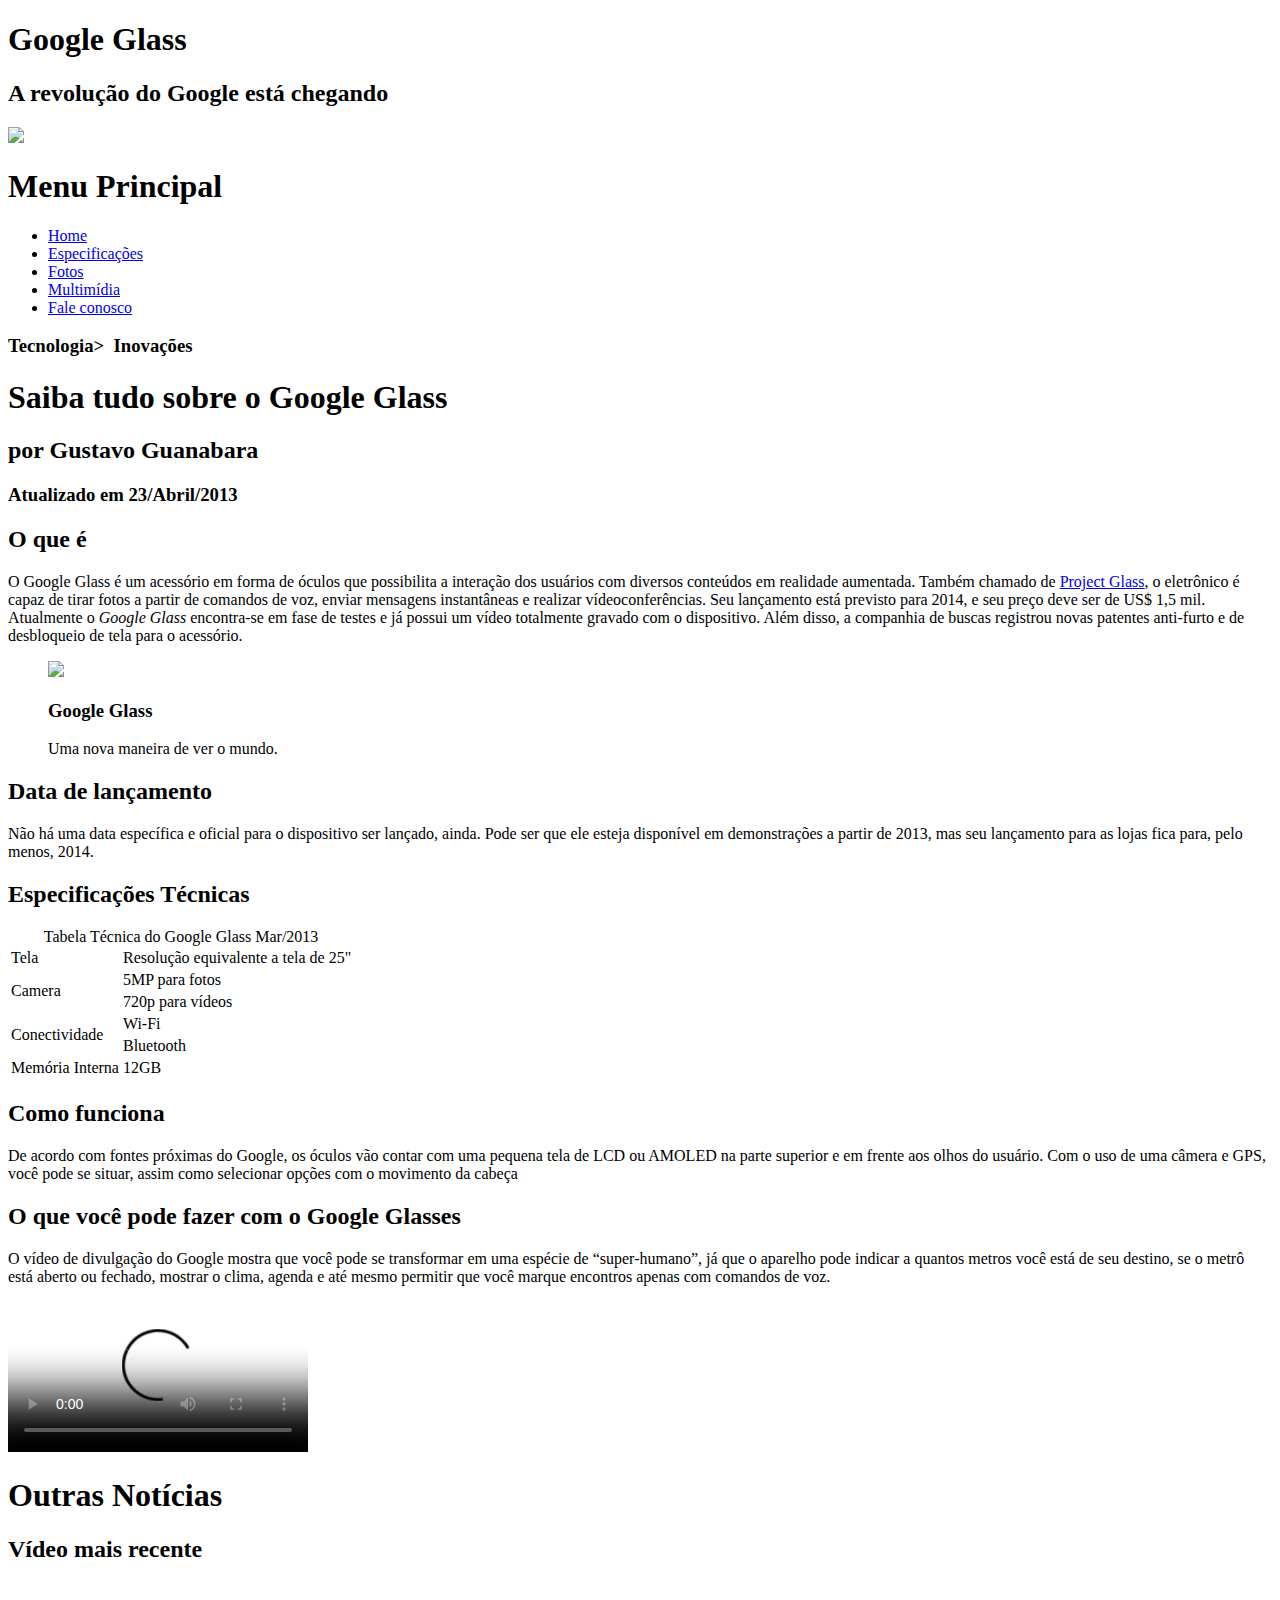
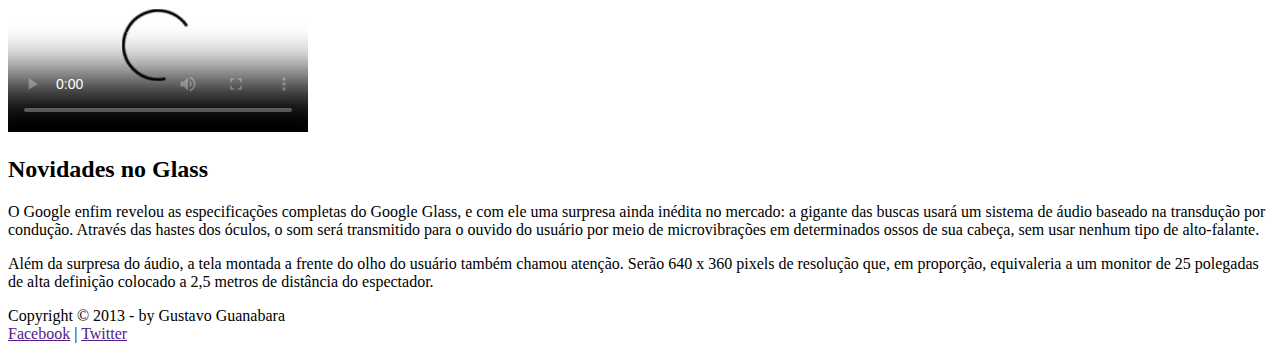
==== index.html @ 1580d0b1 "teste" ====
<!DOCTYPE html>
<html lang="pt-br">

<head>
    <meta charset="UTF-8">
    <title>Tudo sobre Google Glass</title>
    <link rel="stylesheet" href="_css/estilo.css">
</head>

<script language="javascript" src="_javascript/funcoes.js"></script>

<boby>
    <div id="interface">
        <header id="cabecalho">
            <hgroup>
                <h1>Google Glass</h1>

                <h2>A revolução do Google está chegando </h2>
            </hgroup>

            <img id="icone" src="_imagens/glass-oculos-preto-peq.png">
            <nav id="menu">
                <h1>Menu Principal</h1>
                <ul>
                    <li onmouseover="mudaFoto('_imagens/home.png')" onmouseout="mudaFoto('_imagens/glass-oculos-preto-peq.png')"><a href="index.html">Home</a></li>
                    <li onmouseover="mudaFoto('_imagens/especificacoes.png')" onmouseout="mudaFoto('_imagens/glass-oculos-preto-peq.png')"><a href="specs.html">Especificações</a></li>
                    <li onmouseover="mudaFoto('_imagens/fotos.png')" onmouseout="mudaFoto('_imagens/glass-oculos-preto-peq.png')"><a href="fotos.html">Fotos</a></li>
                    <li onmouseover="mudaFoto('_imagens/multimidia.png')" onmouseout="mudaFoto('_imagens/glass-oculos-preto-peq.png')"><a href="multimidia.html">Multimídia</a></li>
                    <li onmouseover="mudaFoto('_imagens/contato.png')" onmouseout="mudaFoto('_imagens/glass-oculos-preto-peq.png')"><a href="fale-conosco.html">Fale conosco</a></li>
                </ul>
            </nav>
        </header>

        <section id="corpo">

            <article id="noticia-principal">

                <header id="cabecalho-artigo">

                    <hgroup>
                        <h3>Tecnologia> &nbsp;Inovações</h3>
                        <h1> Saiba tudo sobre o Google Glass</h1>
                        <h2> por Gustavo Guanabara</h2>
                        <h3 class="direita"> Atualizado em 23/Abril/2013</h3>
                    </hgroup>

                </header>

                <h2>O que é</h2>

                <p>O <span style="font-weight: boldder;">Google Glass</span> é um acessório em forma de óculos que possibilita a interação dos usuários com diversos conteúdos em realidade aumentada. Também chamado de <a href="https://www.google.com/glass/start/"
                        target="_blank">Project Glass</a>, o eletrônico é capaz de tirar fotos a partir de comandos de voz, enviar mensagens instantâneas e realizar vídeo&shy;con&shy;ferên&shy;cias. Seu lançamento está previsto para 2014, e seu preço deve
                    ser de US$ 1,5 mil. Atualmente o <em>Google Glass</em> encontra-se em fase de testes e já possui um vídeo totalmente gravado com o dispositivo. Além disso, a companhia de buscas registrou novas patentes anti-furto e de desbloqueio
                    de tela para o acessório.
                </p>

                <figure class="foto-legenda">
                    <img src="_imagens/glass-quadro-homem-mulher.jpg">
                    <figcaption>
                        <h3>Google Glass</h3>
                        <p>Uma nova maneira de ver o mundo.</p>
                    </figcaption>

                </figure>

                <h2>Data de lançamento</h2>
                <p>Não há uma data específica e oficial para o dispositivo ser lançado, ainda. Pode ser que ele esteja disponível em demonstrações a partir de 2013, mas seu lançamento para as lojas fica para, pelo menos, 2014.</p>


                <h2> Especificações Técnicas</h2>

                <table id="tabelaspec">
                    <caption>Tabela Técnica do Google Glass <span>Mar/2013</span></caption>

                    <tr>
                        <td class="ce">Tela</td>
                        <td class="cd">Resolução equivalente a tela de 25"</td>
                    </tr>
                    <tr>
                        <td rowspan="2" class="ce">Camera</td>
                        <td class="cd">5MP para fotos</td>
                    </tr>
                    <tr>
                        <td class="cd">720p para vídeos</td>
                    </tr>
                    <tr>
                        <td rowspan="2" class="ce">Conectividade</td>
                        <td class="cd">Wi-Fi</td>
                    </tr>
                    <tr>
                        <td class="cd">Bluetooth</td>
                    </tr>
                    <tr>
                        <td class="ce">Memória Interna</td>
                        <td class="cd">12GB</td>
                    </tr>

                </table>

                <h2>Como funciona</h2>
                <p>De acordo com fontes próximas do Google, os óculos vão contar com uma pequena tela de LCD ou AMOLED na parte superior e em frente aos olhos do usuário. Com o uso de uma câmera e GPS, você pode se situar, assim como selecionar opções com
                    o movimento da cabeça</p>

                <h2>O que você pode fazer com o Google Glasses</h2>
                <p>O vídeo de divulgação do Google mostra que você pode se transformar em uma espécie de “super-<wbr>humano”, já que o aparelho pode indicar a quantos metros você está de seu destino, se o metrô está aberto ou fechado, mostrar o clima, agenda
                    e até mesmo permitir que você marque encontros apenas com comandos de voz.</p>

                <video controls="controls" poster="_imagens/video-mini01.jpg">
                  <source src="_media/one-day.mp4" type="video/mp4">
                    Desculpe, mas não foi possível carregar o vídeo.
                 </video>

            </article>

        </section>

        <aside id="lateral">

            <h1> Outras Notícias</h1>
            <h2> Vídeo mais recente </h2>

            <video id="video-02" controls="controls" poster="_imagens/video-mini02.jpg">
              <source src="_media/how-it-feels.mp4" type="video/mp4" >
                Desculpe, mas não foi possível carregar o vídeo.
             </video>

            <h2>Novidades no Glass</h2>
            <p>O Google enfim revelou as especificações completas do Google Glass, e com ele uma surpresa ainda inédita no mercado: a gigante das buscas usará um sistema de áudio baseado na transdução por condução. Através das hastes dos óculos, o som será
                transmitido para o ouvido do usuário por meio de microvibrações em determinados ossos de sua cabeça, sem usar nenhum tipo de alto-falante.</p>

            <p>Além da surpresa do áudio, a tela montada a frente do olho do usuário também chamou atenção. Serão 640 x 360 pixels de resolução que, em proporção, equivaleria a um monitor de 25 polegadas de alta definição colocado a 2,5 metros de distância
                do espectador.
            </p>
        </aside>

        <footer id="rodape">
            <p>Copyright &copy; 2013 - by Gustavo Guanabara </br> <a href="">Facebook</a> | <a href="">Twitter</a></p>
        </footer>

    </div>

</boby>

</html>
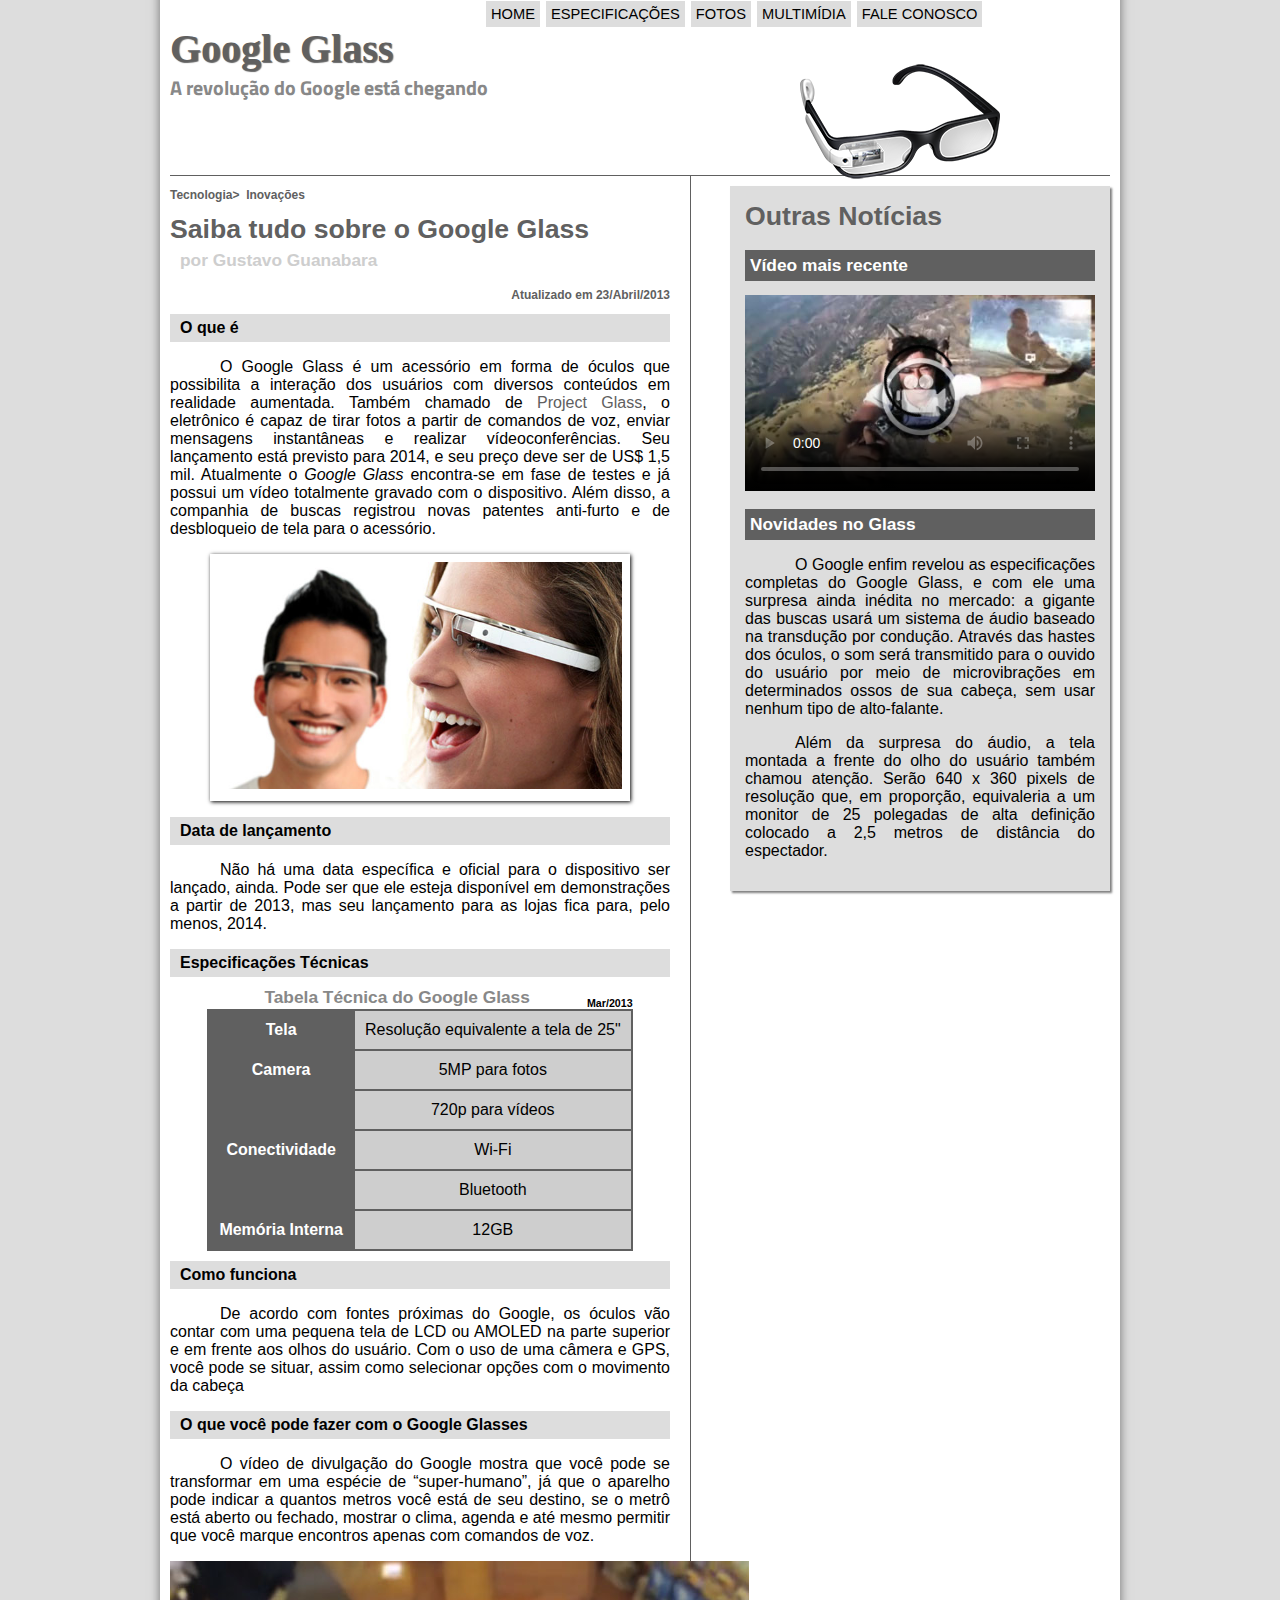
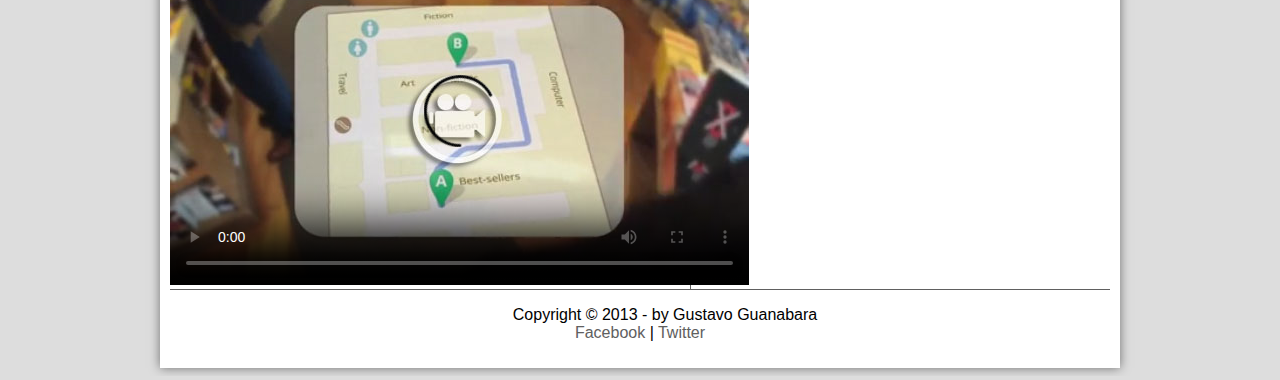
==== commit 15c6c0a6: "ajustando packages" ====
--- a/index.html
+++ b/index.html
@@ -4,10 +4,10 @@
 <head>
     <meta charset="UTF-8">
     <title>Tudo sobre Google Glass</title>
-    <link rel="stylesheet" href="_css/estilo.css">
+    <link rel="stylesheet" href="css/estilo.css">
 </head>
 
-<script language="javascript" src="_javascript/funcoes.js"></script>
+<script language="javascript" src="js/funcoes.js"></script>
 
 <boby>
     <div id="interface">
@@ -18,15 +18,15 @@
                 <h2>A revolução do Google está chegando </h2>
             </hgroup>
 
-            <img id="icone" src="_imagens/glass-oculos-preto-peq.png">
+            <img id="icone" src="img/glass-oculos-preto-peq.png">
             <nav id="menu">
                 <h1>Menu Principal</h1>
                 <ul>
-                    <li onmouseover="mudaFoto('_imagens/home.png')" onmouseout="mudaFoto('_imagens/glass-oculos-preto-peq.png')"><a href="index.html">Home</a></li>
-                    <li onmouseover="mudaFoto('_imagens/especificacoes.png')" onmouseout="mudaFoto('_imagens/glass-oculos-preto-peq.png')"><a href="specs.html">Especificações</a></li>
-                    <li onmouseover="mudaFoto('_imagens/fotos.png')" onmouseout="mudaFoto('_imagens/glass-oculos-preto-peq.png')"><a href="fotos.html">Fotos</a></li>
-                    <li onmouseover="mudaFoto('_imagens/multimidia.png')" onmouseout="mudaFoto('_imagens/glass-oculos-preto-peq.png')"><a href="multimidia.html">Multimídia</a></li>
-                    <li onmouseover="mudaFoto('_imagens/contato.png')" onmouseout="mudaFoto('_imagens/glass-oculos-preto-peq.png')"><a href="fale-conosco.html">Fale conosco</a></li>
+                    <li onmouseover="mudaFoto('img/home.png')" onmouseout="mudaFoto('img/glass-oculos-preto-peq.png')"><a href="index.html">Home</a></li>
+                    <li onmouseover="mudaFoto('img/especificacoes.png')" onmouseout="mudaFoto('img/glass-oculos-preto-peq.png')"><a href="specs.html">Especificações</a></li>
+                    <li onmouseover="mudaFoto('img/fotos.png')" onmouseout="mudaFoto('img/glass-oculos-preto-peq.png')"><a href="fotos.html">Fotos</a></li>
+                    <li onmouseover="mudaFoto('img/multimidia.png')" onmouseout="mudaFoto('img/glass-oculos-preto-peq.png')"><a href="multimidia.html">Multimídia</a></li>
+                    <li onmouseover="mudaFoto('img/contato.png')" onmouseout="mudaFoto('img/glass-oculos-preto-peq.png')"><a href="fale-conosco.html">Fale conosco</a></li>
                 </ul>
             </nav>
         </header>
@@ -55,7 +55,7 @@
                 </p>
 
                 <figure class="foto-legenda">
-                    <img src="_imagens/glass-quadro-homem-mulher.jpg">
+                    <img src="img/glass-quadro-homem-mulher.jpg">
                     <figcaption>
                         <h3>Google Glass</h3>
                         <p>Uma nova maneira de ver o mundo.</p>
@@ -105,8 +105,8 @@
                 <p>O vídeo de divulgação do Google mostra que você pode se transformar em uma espécie de “super-<wbr>humano”, já que o aparelho pode indicar a quantos metros você está de seu destino, se o metrô está aberto ou fechado, mostrar o clima, agenda
                     e até mesmo permitir que você marque encontros apenas com comandos de voz.</p>
 
-                <video controls="controls" poster="_imagens/video-mini01.jpg">
-                  <source src="_media/one-day.mp4" type="video/mp4">
+                <video controls="controls" poster="img/video-mini01.jpg">
+                  <source src="media/one-day.mp4" type="video/mp4">
                     Desculpe, mas não foi possível carregar o vídeo.
                  </video>
 
@@ -119,8 +119,8 @@
             <h1> Outras Notícias</h1>
             <h2> Vídeo mais recente </h2>
 
-            <video id="video-02" controls="controls" poster="_imagens/video-mini02.jpg">
-              <source src="_media/how-it-feels.mp4" type="video/mp4" >
+            <video id="video-02" controls="controls" poster="img/video-mini02.jpg">
+              <source src="media/how-it-feels.mp4" type="video/mp4" >
                 Desculpe, mas não foi possível carregar o vídeo.
              </video>
 
--- a/css/estilo.css
+++ b/css/estilo.css
@@ -0,0 +1,249 @@
+    @charset "UTF-8";
+    @import url('https://fonts.googleapis.com/css2?family=Titillium+Web&display=swap');
+    @font-face {
+        font-family: "fontelogo";
+        src: url("../_fonts/bubblegum-sans-regular.otf");
+    }
+    
+    body {
+        font-family: Arial, sans-serif;
+        background-color: #dddddd;
+        color: rgba(0, 0, 0, 1);
+    }
+    
+    div#interface {
+        width: 940px;
+        background-color: #ffffff;
+        margin: -20px auto 0px auto;
+        box-shadow: 0px 0px 10px rgba(0, 0, 0, 0.5);
+        padding: 10px;
+    }
+    
+    p {
+        text-align: justify;
+        text-indent: 50px;
+    }
+    
+    a {
+        color: #606060;
+        text-decoration: none;
+    }
+    
+    a:hover {
+        text-decoration: underline;
+    }
+    
+    header#cabecalho img#icone {
+        position: absolute;
+        left: 800px;
+        top: 60px;
+    }
+    
+    header#cabecalho {
+        border-bottom: 1px #606060 solid;
+        height: 150px;
+        background: url("../_imagens/glass-logo-peq.jpg") no-repeat 0px 80px;
+    }
+    
+    header#cabecalho h1 {
+        font-family: "fontelogo";
+        font-size: 30pt;
+        color: #606060;
+        text-shadow: 1px 1px 1px rgba(0, 0, 0, 0.6);
+        padding: 0px;
+        margin-bottom: 0px;
+    }
+    
+    header#cabecalho h2 {
+        font-family: 'Titillium Web', sans-serif;
+        color: #888888;
+        font-size: 15pt;
+        padding: 0px;
+        margin-top: 0px;
+    }
+    /* formatação de imagens com legendas */
+    
+    figure.foto-legenda {
+        position: relative;
+        border: 8px solid white;
+        box-shadow: 1px 1px 4px black;
+    }
+    
+    figure.foto-legenda img {
+        width: 100%;
+        height: 100%;
+    }
+    
+    figure.foto-legenda figcaption {
+        opacity: 0;
+        position: absolute;
+        top: 0px;
+        background-color: rgba(0, 0, 0, 0.4);
+        color: white;
+        width: 100%;
+        height: 100%;
+        padding: 10px;
+        box-sizing: border-box;
+        transition: 1s;
+    }
+    
+    figure.foto-legenda:hover figcaption {
+        opacity: 1;
+    }
+    /*formataçaão do menu*/
+    
+    nav#menu {
+        display: block;
+    }
+    
+    nav#menu ul {
+        list-style: none;
+        text-transform: uppercase;
+        position: absolute;
+        top: -15px;
+        left: 445px;
+        font-size: 11pt;
+    }
+    
+    nav#menu li {
+        display: inline-block;
+        background-color: #dddddd;
+        padding: 5px;
+        margin: 1px;
+        transition: 1s;
+    }
+    
+    nav#menu li:hover {
+        background-color: #606060;
+    }
+    
+    nav#menu h1 {
+        display: none;
+    }
+    
+    nav#menu a {
+        color: black;
+        text-decoration: none;
+    }
+    
+    nav#menu a:hover {
+        color: #ffffff;
+        text-decoration: underline;
+    }
+    /*configurando section*/
+    
+    section#corpo {
+        display: block;
+        width: 500px;
+        float: left;
+        border-right: 1px solid #606060;
+        padding-right: 20px;
+    }
+    
+    article#noticia-principal h2 {
+        font-size: 12pt;
+        columns: #606060;
+        background-color: #dddddd;
+        padding: 5px 0px 5px 10px;
+        margin: 10px 0px 10px 0px;
+    }
+    
+    header#cabecalho-artigo h1 {
+        font-family: "fontelogo", sans-serif;
+        font-size: 20pt;
+        color: #606060;
+        margin-bottom: 0px;
+        margin-top: 0px;
+    }
+    
+    .direita {
+        text-align: right;
+    }
+    
+    header#cabecalho-artigo h2 {
+        font-size: 13pt;
+        color: #cecece;
+        background-color: #ffffff;
+        margin: 0px;
+    }
+    
+    header#cabecalho-artigo h3 {
+        font-size: 12px;
+        color: #606060;
+    }
+    
+    table#tabelaspec {
+        border: 1px solid #606060;
+        border-spacing: 0px;
+        margin-left: auto;
+        margin-right: auto;
+    }
+    
+    table#tabelaspec td {
+        border: 1px solid #606060;
+        padding: 10px;
+        vertical-align: top;
+        text-align: center;
+    }
+    
+    table#tabelaspec td.ce {
+        color: #ffffff;
+        background-color: #606060;
+        vertical-align: top;
+        font-weight: bold;
+    }
+    
+    table#tabelaspec td.cd {
+        background-color: #cecece;
+    }
+    
+    table#tabelaspec caption {
+        color: #888888;
+        font-size: 13pt;
+        font-weight: bold;
+    }
+    
+    table#tabelaspec caption span {
+        display: block;
+        float: right;
+        color: #000000;
+        font-size: 8pt;
+        margin-top: 10px;
+    }
+    
+    video#video-02 {
+        width: 350px;
+    }
+    
+    aside#lateral {
+        display: block;
+        width: 350px;
+        float: right;
+        background-color: #dddddd;
+        padding: 15px;
+        margin-top: 10px;
+        box-shadow: 2px 2px 2px rgba(0, 0, 0, 0.5)
+    }
+    
+    aside#lateral h1 {
+        font-family: "fontelogo", sans-serif;
+        font-size: 20pt;
+        color: #606060;
+        margin-top: 0px;
+    }
+    
+    aside#lateral h2 {
+        background-color: #606060;
+        font-size: 13pt;
+        color: #ffffff;
+        padding: 5px;
+    }
+    
+    footer#rodape {
+        clear: both;
+        border-top: 1px solid #606060;
+    }
+    
+    footer#rodape p {
+        text-align: center;
+    }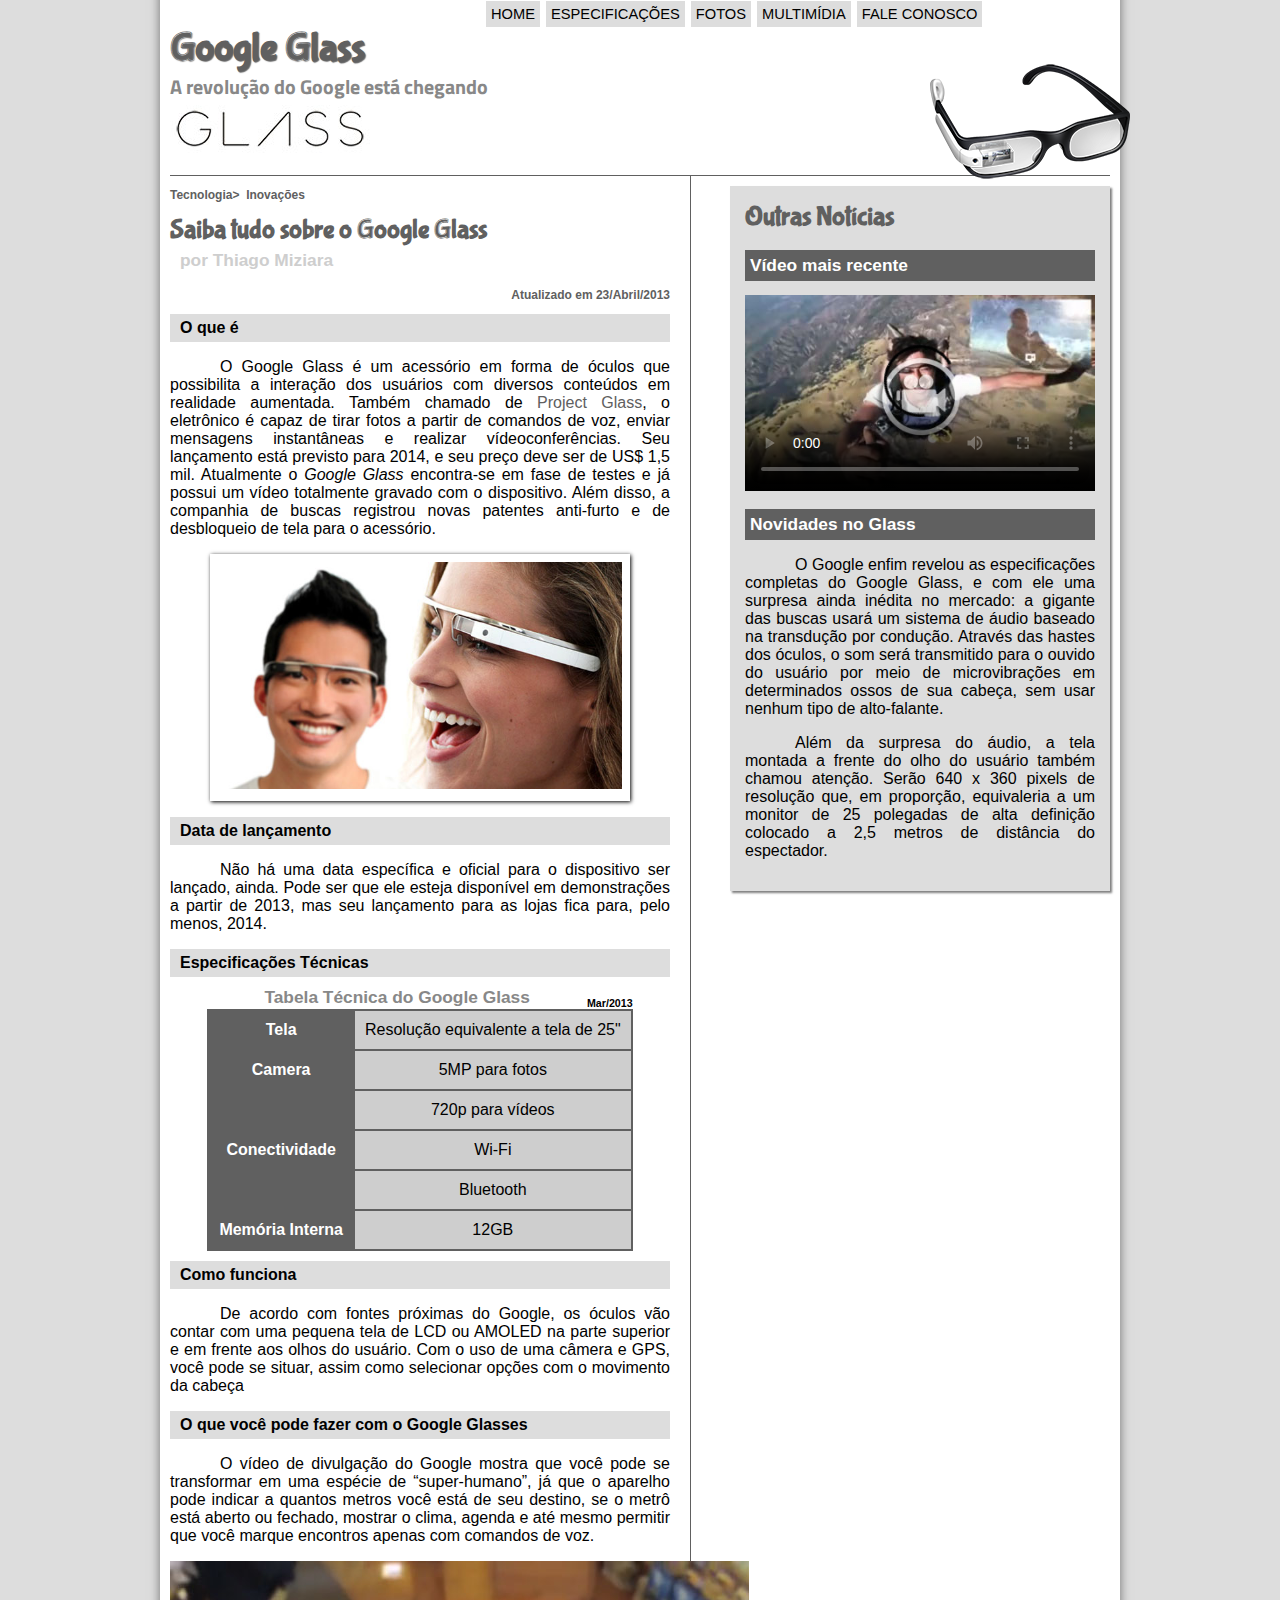
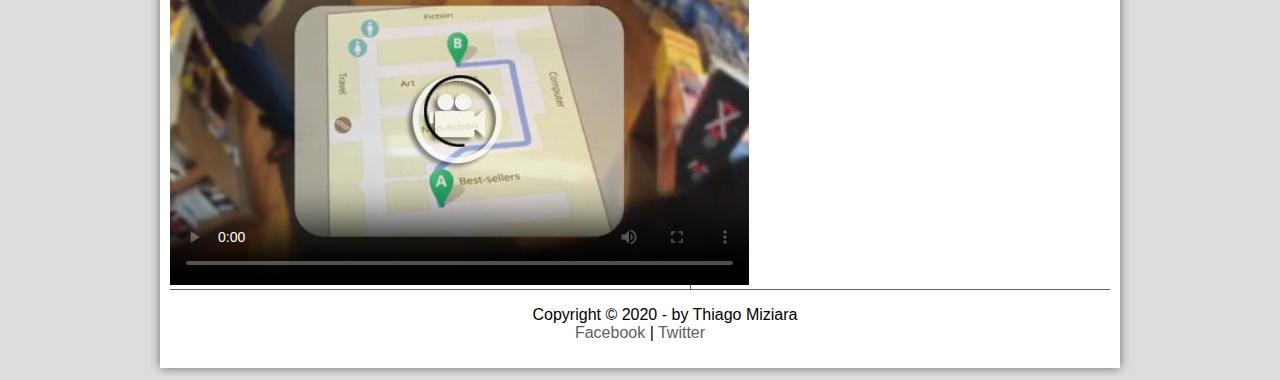
==== commit a2d7500a: "site finalizado" ====
--- a/index.html
+++ b/index.html
@@ -5,6 +5,7 @@
     <meta charset="UTF-8">
     <title>Tudo sobre Google Glass</title>
     <link rel="stylesheet" href="css/estilo.css">
+    <link rel="stylesheet" hrer="css/reset.css">
 </head>
 
 <script language="javascript" src="js/funcoes.js"></script>
@@ -40,7 +41,7 @@
                     <hgroup>
                         <h3>Tecnologia> &nbsp;Inovações</h3>
                         <h1> Saiba tudo sobre o Google Glass</h1>
-                        <h2> por Gustavo Guanabara</h2>
+                        <h2> por Thiago Miziara</h2>
                         <h3 class="direita"> Atualizado em 23/Abril/2013</h3>
                     </hgroup>
 
@@ -134,7 +135,7 @@
         </aside>
 
         <footer id="rodape">
-            <p>Copyright &copy; 2013 - by Gustavo Guanabara </br> <a href="">Facebook</a> | <a href="">Twitter</a></p>
+            <p>Copyright &copy; 2020 - by Thiago Miziara </br> <a href="">Facebook</a> | <a href="">Twitter</a></p>
         </footer>
 
     </div>
--- a/css/estilo.css
+++ b/css/estilo.css
@@ -2,7 +2,7 @@
     @import url('https://fonts.googleapis.com/css2?family=Titillium+Web&display=swap');
     @font-face {
         font-family: "fontelogo";
-        src: url("../_fonts/bubblegum-sans-regular.otf");
+        src: url("../fonts/bubblegum-sans-regular.otf");
     }
     
     body {
@@ -35,14 +35,14 @@
     
     header#cabecalho img#icone {
         position: absolute;
-        left: 800px;
+        left: 930px;
         top: 60px;
     }
     
     header#cabecalho {
         border-bottom: 1px #606060 solid;
         height: 150px;
-        background: url("../_imagens/glass-logo-peq.jpg") no-repeat 0px 80px;
+        background: url("../img/glass-logo-peq.jpg") no-repeat 0px 80px;
     }
     
     header#cabecalho h1 {
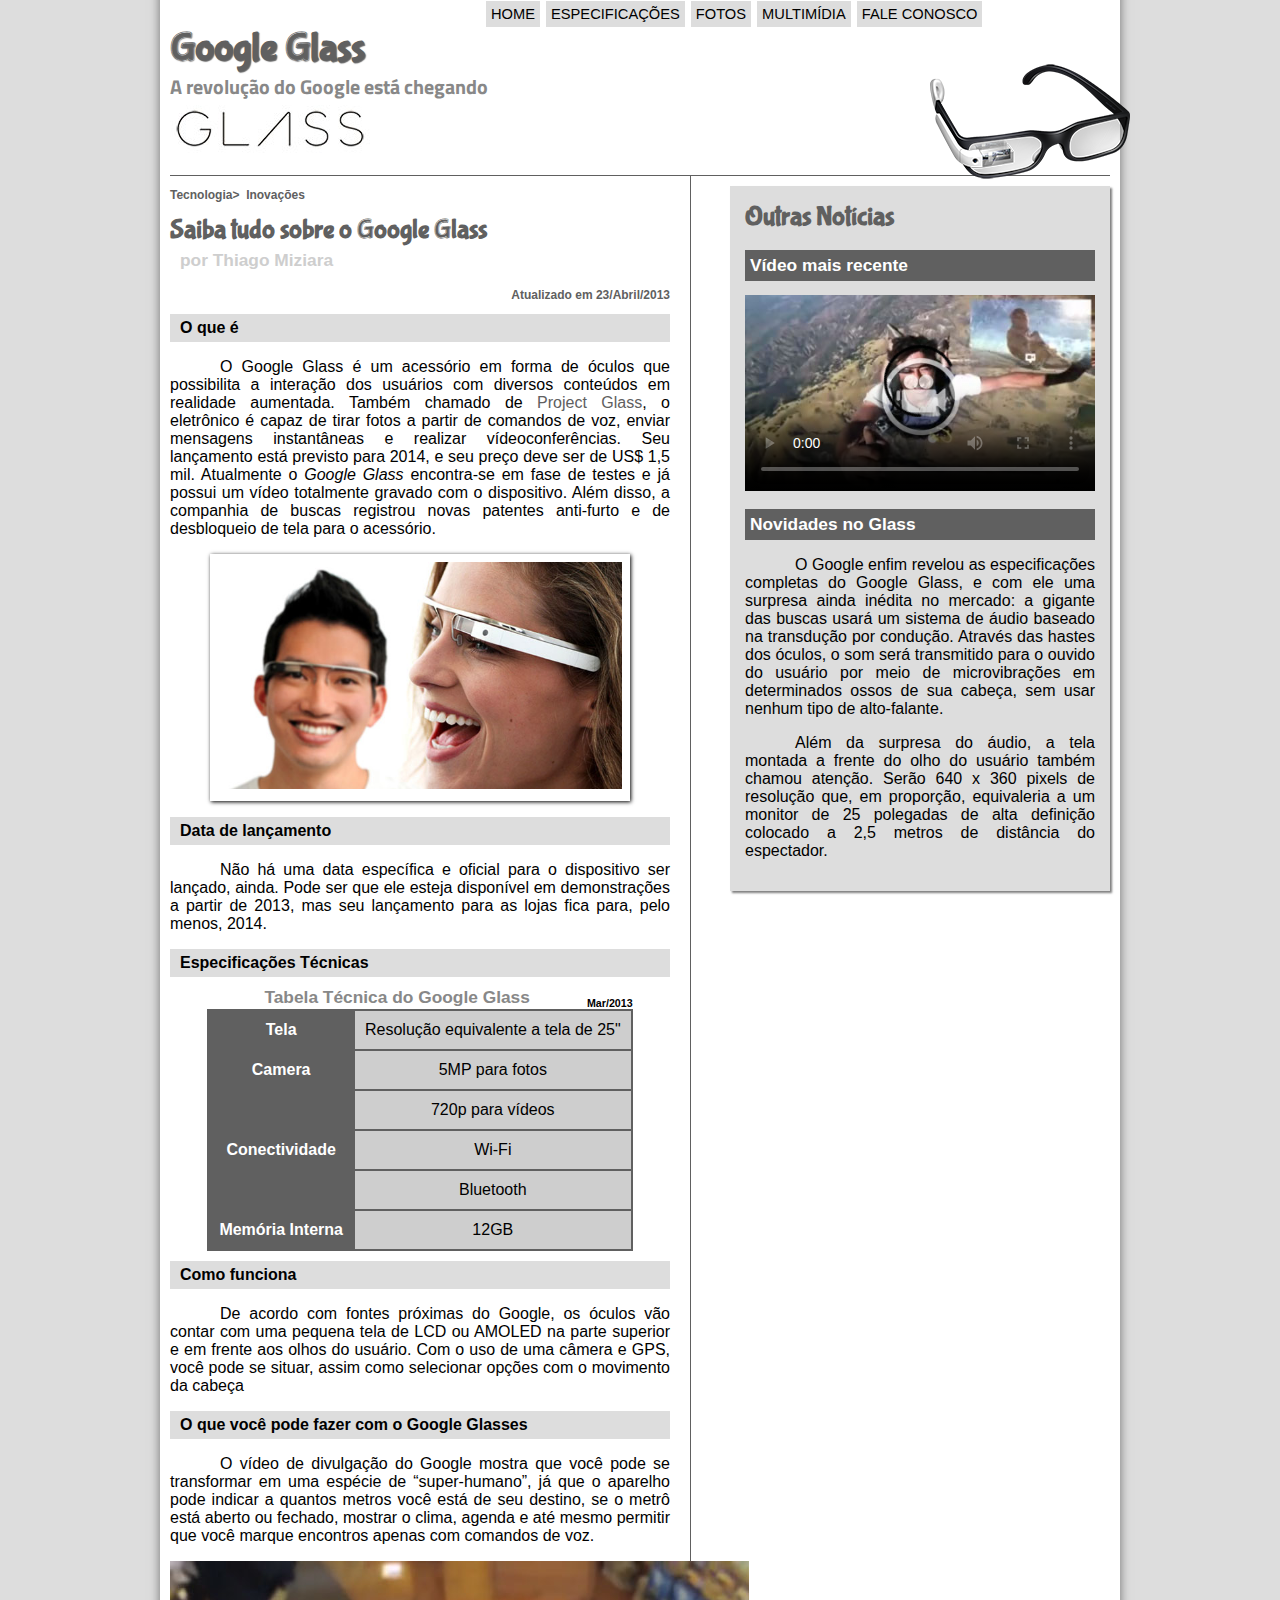
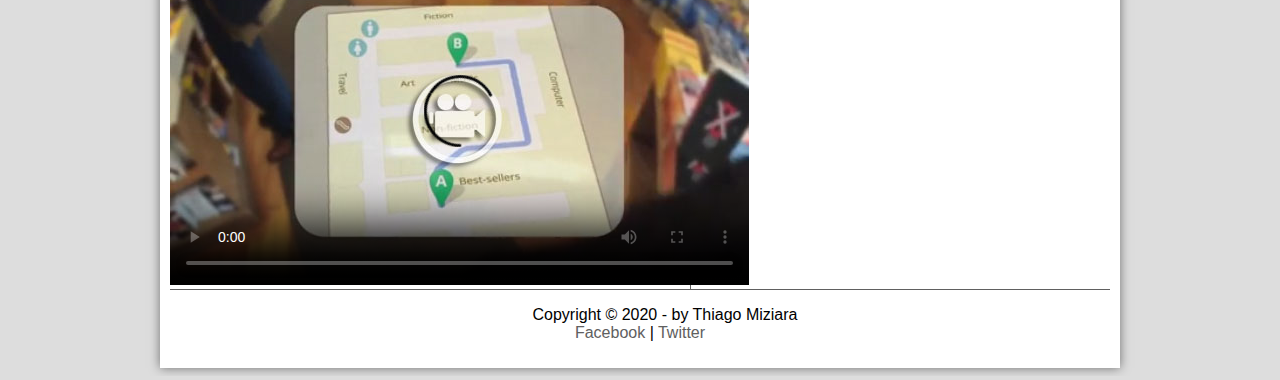
==== commit 369dfb9e: "fim" ====
--- a/index.html
+++ b/index.html
@@ -4,7 +4,7 @@
 <head>
     <meta charset="UTF-8">
     <title>Tudo sobre Google Glass</title>
-    <link rel="stylesheet" href="css/estilo.css">
+    <link rel="stylesheet" href="css/style.css">
     <link rel="stylesheet" hrer="css/reset.css">
 </head>
 
--- a/css/style.css
+++ b/css/style.css
@@ -0,0 +1,249 @@
+    @charset "UTF-8";
+    @import url('https://fonts.googleapis.com/css2?family=Titillium+Web&display=swap');
+    @font-face {
+        font-family: "fontelogo";
+        src: url("../fonts/bubblegum-sans-regular.otf");
+    }
+    
+    body {
+        font-family: Arial, sans-serif;
+        background-color: #dddddd;
+        color: rgba(0, 0, 0, 1);
+    }
+    
+    div#interface {
+        width: 940px;
+        background-color: #ffffff;
+        margin: -20px auto 0px auto;
+        box-shadow: 0px 0px 10px rgba(0, 0, 0, 0.5);
+        padding: 10px;
+    }
+    
+    p {
+        text-align: justify;
+        text-indent: 50px;
+    }
+    
+    a {
+        color: #606060;
+        text-decoration: none;
+    }
+    
+    a:hover {
+        text-decoration: underline;
+    }
+    
+    header#cabecalho img#icone {
+        position: absolute;
+        left: 930px;
+        top: 60px;
+    }
+    
+    header#cabecalho {
+        border-bottom: 1px #606060 solid;
+        height: 150px;
+        background: url("../img/glass-logo-peq.jpg") no-repeat 0px 80px;
+    }
+    
+    header#cabecalho h1 {
+        font-family: "fontelogo";
+        font-size: 30pt;
+        color: #606060;
+        text-shadow: 1px 1px 1px rgba(0, 0, 0, 0.6);
+        padding: 0px;
+        margin-bottom: 0px;
+    }
+    
+    header#cabecalho h2 {
+        font-family: 'Titillium Web', sans-serif;
+        color: #888888;
+        font-size: 15pt;
+        padding: 0px;
+        margin-top: 0px;
+    }
+    /* formatação de imagens com legendas */
+    
+    figure.foto-legenda {
+        position: relative;
+        border: 8px solid white;
+        box-shadow: 1px 1px 4px black;
+    }
+    
+    figure.foto-legenda img {
+        width: 100%;
+        height: 100%;
+    }
+    
+    figure.foto-legenda figcaption {
+        opacity: 0;
+        position: absolute;
+        top: 0px;
+        background-color: rgba(0, 0, 0, 0.4);
+        color: white;
+        width: 100%;
+        height: 100%;
+        padding: 10px;
+        box-sizing: border-box;
+        transition: 1s;
+    }
+    
+    figure.foto-legenda:hover figcaption {
+        opacity: 1;
+    }
+    /*formataçaão do menu*/
+    
+    nav#menu {
+        display: block;
+    }
+    
+    nav#menu ul {
+        list-style: none;
+        text-transform: uppercase;
+        position: absolute;
+        top: -15px;
+        left: 445px;
+        font-size: 11pt;
+    }
+    
+    nav#menu li {
+        display: inline-block;
+        background-color: #dddddd;
+        padding: 5px;
+        margin: 1px;
+        transition: 1s;
+    }
+    
+    nav#menu li:hover {
+        background-color: #606060;
+    }
+    
+    nav#menu h1 {
+        display: none;
+    }
+    
+    nav#menu a {
+        color: black;
+        text-decoration: none;
+    }
+    
+    nav#menu a:hover {
+        color: #ffffff;
+        text-decoration: underline;
+    }
+    /*configurando section*/
+    
+    section#corpo {
+        display: block;
+        width: 500px;
+        float: left;
+        border-right: 1px solid #606060;
+        padding-right: 20px;
+    }
+    
+    article#noticia-principal h2 {
+        font-size: 12pt;
+        columns: #606060;
+        background-color: #dddddd;
+        padding: 5px 0px 5px 10px;
+        margin: 10px 0px 10px 0px;
+    }
+    
+    header#cabecalho-artigo h1 {
+        font-family: "fontelogo", sans-serif;
+        font-size: 20pt;
+        color: #606060;
+        margin-bottom: 0px;
+        margin-top: 0px;
+    }
+    
+    .direita {
+        text-align: right;
+    }
+    
+    header#cabecalho-artigo h2 {
+        font-size: 13pt;
+        color: #cecece;
+        background-color: #ffffff;
+        margin: 0px;
+    }
+    
+    header#cabecalho-artigo h3 {
+        font-size: 12px;
+        color: #606060;
+    }
+    
+    table#tabelaspec {
+        border: 1px solid #606060;
+        border-spacing: 0px;
+        margin-left: auto;
+        margin-right: auto;
+    }
+    
+    table#tabelaspec td {
+        border: 1px solid #606060;
+        padding: 10px;
+        vertical-align: top;
+        text-align: center;
+    }
+    
+    table#tabelaspec td.ce {
+        color: #ffffff;
+        background-color: #606060;
+        vertical-align: top;
+        font-weight: bold;
+    }
+    
+    table#tabelaspec td.cd {
+        background-color: #cecece;
+    }
+    
+    table#tabelaspec caption {
+        color: #888888;
+        font-size: 13pt;
+        font-weight: bold;
+    }
+    
+    table#tabelaspec caption span {
+        display: block;
+        float: right;
+        color: #000000;
+        font-size: 8pt;
+        margin-top: 10px;
+    }
+    
+    video#video-02 {
+        width: 350px;
+    }
+    
+    aside#lateral {
+        display: block;
+        width: 350px;
+        float: right;
+        background-color: #dddddd;
+        padding: 15px;
+        margin-top: 10px;
+        box-shadow: 2px 2px 2px rgba(0, 0, 0, 0.5)
+    }
+    
+    aside#lateral h1 {
+        font-family: "fontelogo", sans-serif;
+        font-size: 20pt;
+        color: #606060;
+        margin-top: 0px;
+    }
+    
+    aside#lateral h2 {
+        background-color: #606060;
+        font-size: 13pt;
+        color: #ffffff;
+        padding: 5px;
+    }
+    
+    footer#rodape {
+        clear: both;
+        border-top: 1px solid #606060;
+    }
+    
+    footer#rodape p {
+        text-align: center;
+    }